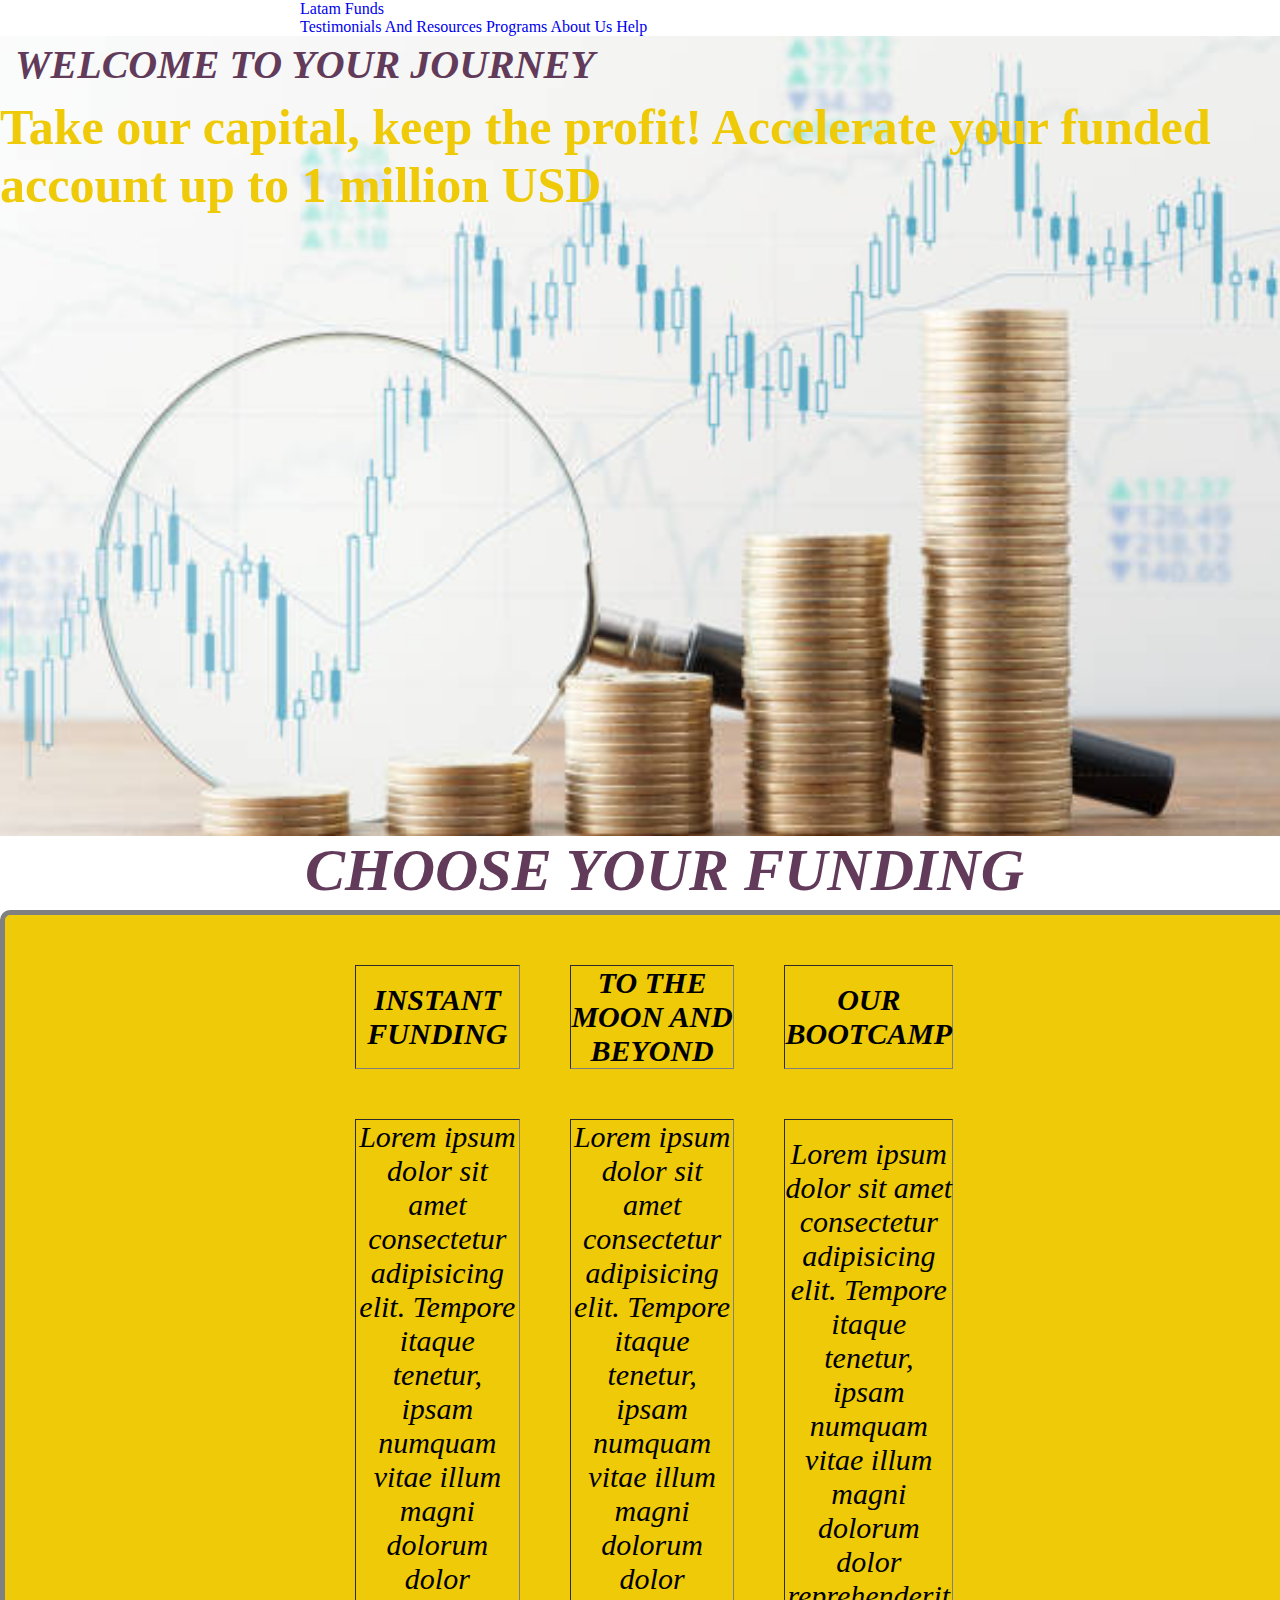
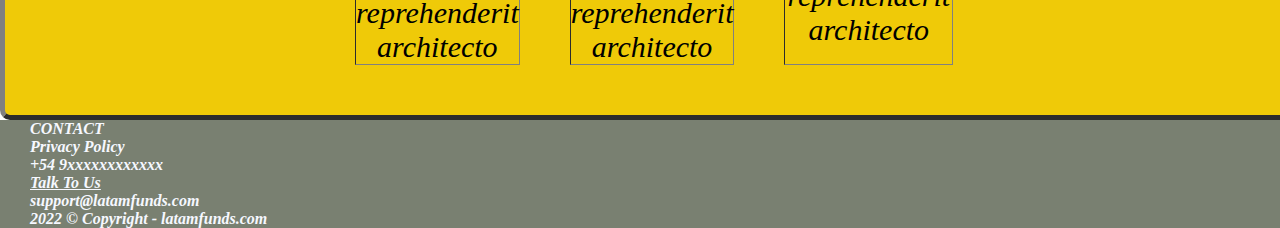
==== Pages html y css/index.html @ dacb589e "esto es un intento de version de mi pagina utilizando bootstrap por primera vez" ====
<!DOCTYPE html>
<html lang="en">
<head>
    <meta charset="UTF-8">
    <meta http-equiv="X-UA-Compatible" content="IE=edge">
    <meta name="viewport" content="width=device-width, initial-scale=1.0">
    <link rel="stylesheet" href="index.css">
    <!-- CSS only -->
    <link href="https://cdn.jsdelivr.net/npm/bootstrap@5.2.0-beta1/dist/css/bootstrap.min.css" rel="stylesheet" integrity="sha384-0evHe/X+R7YkIZDRvuzKMRqM+OrBnVFBL6DOitfPri4tjfHxaWutUpFmBp4vmVor" crossorigin="anonymous">
    <title>Latam Funds</title>
</head>
<body>
    <header>

        <nav class="navbar navbar-expand-lg bg-light">
            <div class="container-fluid">
              <a class="navbar-brand" href="#">Latam Funds</a>
              <div class="collapse navbar-collapse" id="navbarNavAltMarkup">
                <div class="navbar-nav">
                  <a class="nav-link active" aria-current="page" href="Testimonials And Resources.html">Testimonials And Resources</a>
                  <a class="nav-link" href="Programs.html"> Programs</a>
                  <a class="nav-link" href="AboutUs.html">About Us</a>
                  <a class="nav-link" href="Help.html">Help</a>
                </div>
              </div>
            </div>
          </nav>     
        
    </header>
     <section class="container">
         <div class="container__info">
            
        
            <h1>WELCOME TO YOUR JOURNEY</h1>
    
            <h2>Take our capital, keep the profit!
            Accelerate your funded account up to 1 million USD
             </h2>
        </div>
     </section>
     
   
     <h3>
            <b>CHOOSE YOUR FUNDING</b>
        </h3>

        


        <table class="methods" border= "1" cellpadding="3" cellspacing="50">
            <th>INSTANT FUNDING</th>
            <th>TO THE MOON AND BEYOND</th>
            <th>OUR BOOTCAMP</th>
            <tr>
                <td>Lorem ipsum dolor sit amet consectetur adipisicing elit. Tempore itaque tenetur, ipsam numquam vitae illum magni dolorum dolor reprehenderit architecto </td>
                <td>Lorem ipsum dolor sit amet consectetur adipisicing elit. Tempore itaque tenetur, ipsam numquam vitae illum magni dolorum dolor reprehenderit architecto</td>
                <td>Lorem ipsum dolor sit amet consectetur adipisicing elit. Tempore itaque tenetur, ipsam numquam vitae illum magni dolorum dolor reprehenderit architecto</td>
            </tr>
        </table>


        <!-- comienza el footer -->
        <footer>
            <H4 contact="contact">CONTACT</H4>
            <h5 contact="contact">Privacy Policy</h5>
            <h5 contact="contact">+54 9xxxxxxxxxxxx</h5>
            <a contact="contact" href="formulario.html" target="_blank">Talk To Us</a>
            <h5 contact="contact">support@latamfunds.com</h5>
            <h5 contact="contact">2022 © Copyright - latamfunds.com</h5>  
        </footer>

</body>
<!-- JavaScript Bundle with Popper -->
<script src="https://cdn.jsdelivr.net/npm/bootstrap@5.2.0-beta1/dist/js/bootstrap.bundle.min.js" integrity="sha384-pprn3073KE6tl6bjs2QrFaJGz5/SUsLqktiwsUTF55Jfv3qYSDhgCecCxMW52nD2" crossorigin="anonymous"></script>
</html>
---- Pages html y css/index.css ----
*{
    padding: 0;
    margin: 0;
    box-sizing: border-box;
}

body {
    margin: 0;
    height: 100vh;
    
}





nav{
    background-color: var(--font-primary);
    padding-left: 300px;
    transition

} */

nav :hover {
    color: #f6f8ff;
}

nav a {

    text-decoration:none ;

}


.container {
    height: 800px;
    background: url(./imaginesforex/istockphoto-1272926047-612x612.jpg) no-repeat center center fixed;
    background-image: url(./imaginesforex/istockphoto-1272926047-612x612.jpg) no-repeat center center fixed;
  /* /* background-position: center; */
  background-size: cover;
    width: 100%;
} */
.container h1 h2{
position: relative;
top: 200px;
}
table b{

    color: black;
    font-family: -apple-system, BlinkMacSystemFont, 'Segoe UI', Roboto, Oxygen, Ubuntu, Cantarell, 'Open Sans', 'Helvetica Neue', sans-serif;
    font-style: italic;
    font-size: 20px;    
}


h1 {
    font-size: 40px;
    color: #623B5A;
    font-style: italic;
    margin: 0;
    padding: 5px 0 10px 15px;
    
    
}

@keyframes desplazamiento {
    0%{
       position: relative;
       left: 0;
    }

    50% {color: #623B5A;

    }

    100% {
        color: black;
        left: 80%
    }

}

h2 {
    padding-right: 10px;
    color: #efca08;
    font-size: 50px;
    font-style:initial;
    animation-name: desplazamiento;
    animation-duration: 10s ;
    animation-iteration-count: infinite;
    animation-direction: alternate-reverse;

    
}

h3 { 

    font-style: italic;
    margin: 0;
    color: #623B5A; 
    padding: 0 0 5px 15px;  
}

h3 b {
    font-size: 60px;
    padding-left: 290px;
}

#capital {

    color: black;
    font-family: sans-serif;
}

[class="methods"] {
    background-color:  #efca08;
    color: black;
    padding-right: 310px;
    border-width: 5px;
    border-radius: 10px;
    margin: 0;
    font-size: 30px;
    font-style: italic;
    padding-left: 300px;
    text-align: center;
}

footer{
    
    margin: 0;
    padding-left: 30px;
    background-color:#798071 ;
}

[contact=contact] {
    color: #f6f8ff;
    font-style: italic;
    font-size: medium;
    font-weight: 700;
}
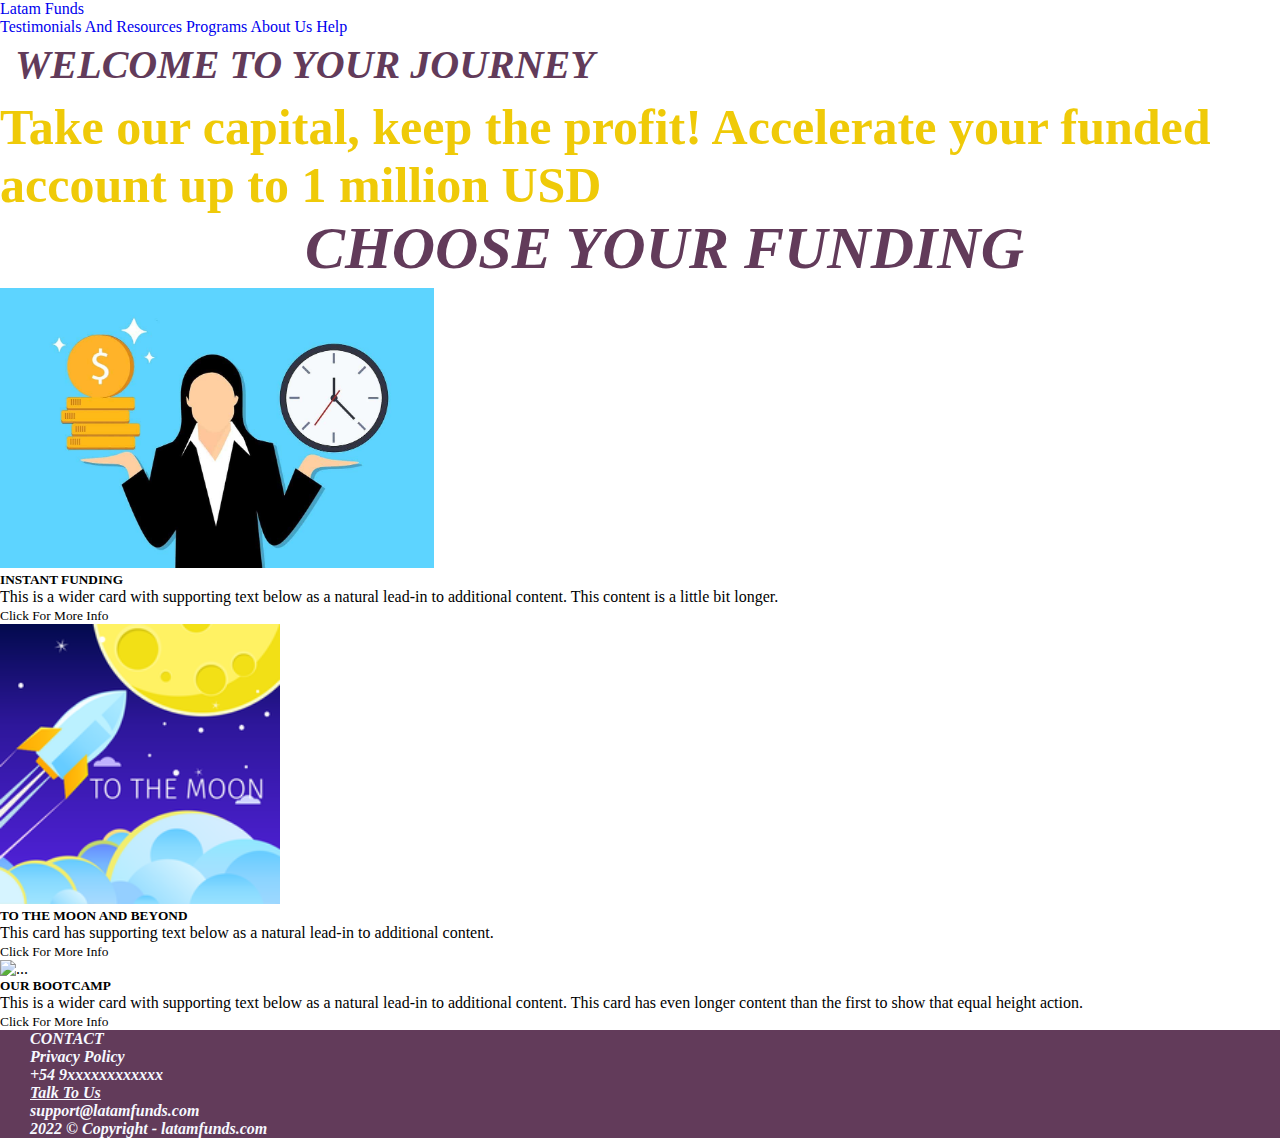
==== commit fab4468b: "segunda entrega del proyecto final con bootstrap principalmente" ====
--- a/Pages html y css/index.html
+++ b/Pages html y css/index.html
@@ -10,11 +10,16 @@
     <title>Latam Funds</title>
 </head>
 <body>
+
+  <div class="container">
+    
     <header>
 
-        <nav class="navbar navbar-expand-lg bg-light">
+    
+
+        <nav class="navbar navbar-expand-lg bg-warning fixed-top" >
             <div class="container-fluid">
-              <a class="navbar-brand" href="#">Latam Funds</a>
+              <a class="navbar-brand" href="index.html">Latam Funds</a>
               <div class="collapse navbar-collapse" id="navbarNavAltMarkup">
                 <div class="navbar-nav">
                   <a class="nav-link active" aria-current="page" href="Testimonials And Resources.html">Testimonials And Resources</a>
@@ -27,39 +32,77 @@
           </nav>     
         
     </header>
-     <section class="container">
-         <div class="container__info">
             
-        
+
             <h1>WELCOME TO YOUR JOURNEY</h1>
     
             <h2>Take our capital, keep the profit!
             Accelerate your funded account up to 1 million USD
              </h2>
-        </div>
-     </section>
+        
+     
      
    
      <h3>
-            <b>CHOOSE YOUR FUNDING</b>
-        </h3>
+           
+      <b>CHOOSE YOUR FUNDING</b>
+
+      </h3>
 
         
 
+        <div class="card-group">
+          <div class="card">
+            <img src="imaginesforex/instant funding.jpeg" height="280px" class="card-img-top " alt="...">
+            <div class="card-body">
+              <h5 class="card-title">INSTANT FUNDING</h5>
+              <p class="card-text">This is a wider card with supporting text below as a natural lead-in to additional content. This content is a little bit longer.</p>
+            </div>
+            <div class="card-footer">
+              <small class="text-muted">Click For More Info</small>
+            </div>
+          </div>
+          <div class="card">
+            <img src="imaginesforex/to the moon.png" height="280px" class="card-img-top" alt="...">
+            <div class="card-body">
+              <h5 class="card-title">TO THE MOON AND BEYOND</h5>
+              <p class="card-text">This card has supporting text below as a natural lead-in to additional content.</p>
+            </div>
+            <div class="card-footer">
+              <small class="text-muted">Click For More Info </small>
+            </div>
+          </div>
+          <div class="card">
+            <img src="imaginesforex/bootcamp.jpg" height= 280px class="card-img-top" alt="...">
+            <div class="card-body">
+              <h5 class="card-title">OUR BOOTCAMP</h5>
+              <p class="card-text">This is a wider card with supporting text below as a natural lead-in to additional content. This card has even longer content than the first to show that equal height action.</p>
+            </div>
+            <div class="card-footer">
+              <small class="text-muted">Click For More Info </small>
+            </div>
+          </div>
+        </div>
 
-        <table class="methods" border= "1" cellpadding="3" cellspacing="50">
-            <th>INSTANT FUNDING</th>
-            <th>TO THE MOON AND BEYOND</th>
-            <th>OUR BOOTCAMP</th>
-            <tr>
-                <td>Lorem ipsum dolor sit amet consectetur adipisicing elit. Tempore itaque tenetur, ipsam numquam vitae illum magni dolorum dolor reprehenderit architecto </td>
-                <td>Lorem ipsum dolor sit amet consectetur adipisicing elit. Tempore itaque tenetur, ipsam numquam vitae illum magni dolorum dolor reprehenderit architecto</td>
-                <td>Lorem ipsum dolor sit amet consectetur adipisicing elit. Tempore itaque tenetur, ipsam numquam vitae illum magni dolorum dolor reprehenderit architecto</td>
-            </tr>
-        </table>
+  </div>
+        
 
 
-        <!-- comienza el footer -->
+        <!-- <div class="card bg-dark text-white">
+          <img src="imaginesforex/forex wallpaper.jpg" class="card-img" alt="...">
+          <div class="card-img-overlay">
+            <h5 class="card-title">Card title</h5>
+            <p class="card-text">This is a wider card with supporting text below as a natural lead-in to additional content. This content is a little bit longer.</p>
+            <p class="card-text">Last updated 3 mins ago</p>
+            <p class="card-text">Last updated 3 mins ago</p>
+            <p class="card-text">Last updated 3 mins ago</p>
+            <p class="card-text">Last updated 3 mins ago</p>
+            <p class="card-text">Last updated 3 mins ago</p>
+            <p class="card-text">Last updated 3 mins ago</p>
+            <p class="card-text">Last updated 3 mins ago</p>
+          </div>
+        </div> -->
+
         <footer>
             <H4 contact="contact">CONTACT</H4>
             <h5 contact="contact">Privacy Policy</h5>
--- a/Pages html y css/index.css
+++ b/Pages html y css/index.css
@@ -14,14 +14,13 @@
 
 
 
+.container {
+    background-image: url(https://media.istockphoto.com/photos/financial-market-information-and-data-analyzing-picture-id1272926047?k=20&m=1272926047&s=612x612&w=0&h=N-BR8e7oHBmEnMaBgnaQAQHX5XUNqxn7zitGS_wIpn0=);
+}
 
+ 
 
-nav{
-    background-color: var(--font-primary);
-    padding-left: 300px;
-    transition
-
-} */
+ */
 
 nav :hover {
     color: #f6f8ff;
@@ -34,14 +33,7 @@
 }
 
 
-.container {
-    height: 800px;
-    background: url(./imaginesforex/istockphoto-1272926047-612x612.jpg) no-repeat center center fixed;
-    background-image: url(./imaginesforex/istockphoto-1272926047-612x612.jpg) no-repeat center center fixed;
-  /* /* background-position: center; */
-  background-size: cover;
-    width: 100%;
-} */
+*/
 .container h1 h2{
 position: relative;
 top: 200px;
@@ -131,7 +123,7 @@
     
     margin: 0;
     padding-left: 30px;
-    background-color:#798071 ;
+    background-color:#623B5A;
 }
 
 [contact=contact] {
